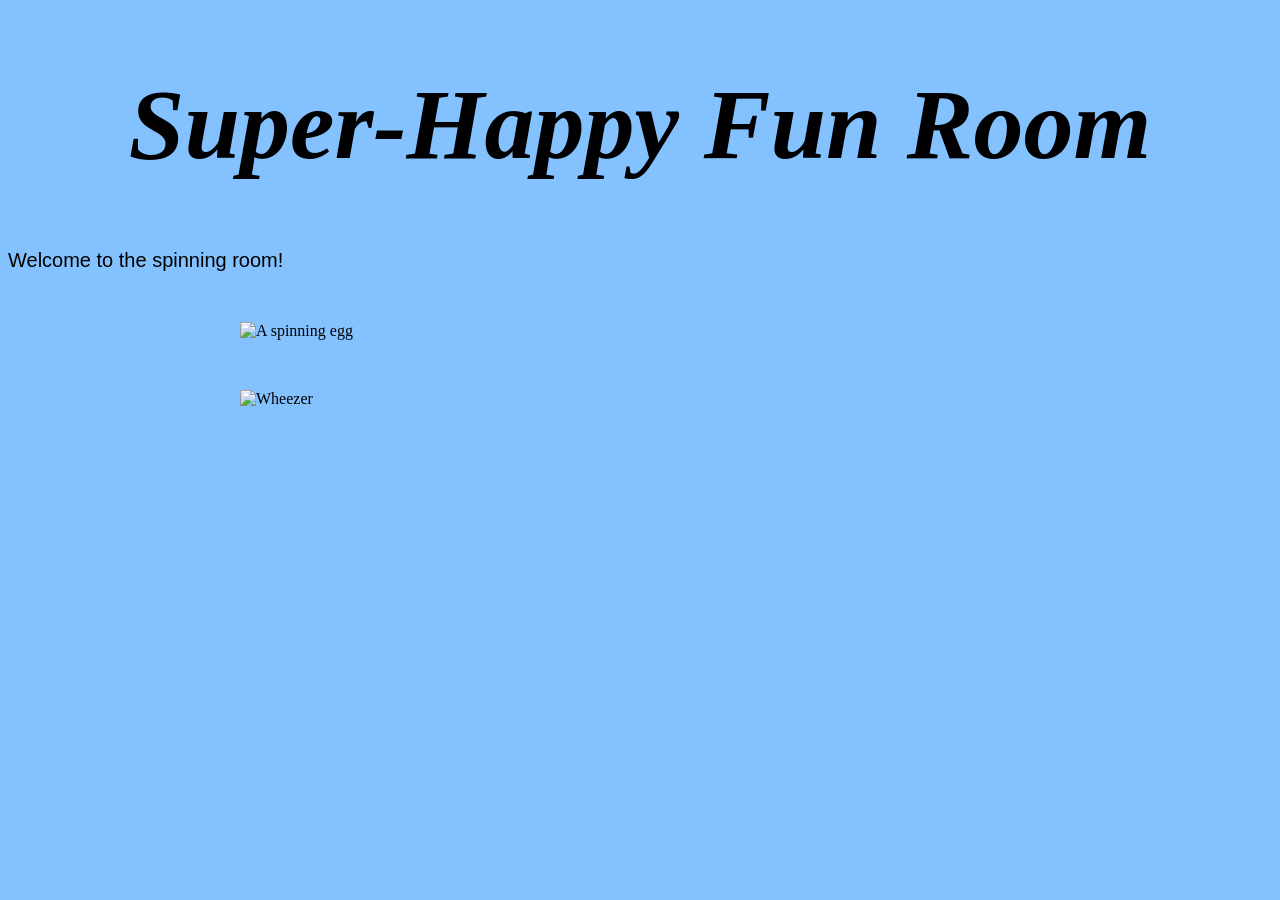
==== index.html @ 8225ba80 "Add files via upload" ====
<!DOCTYPE html>
<html lang="en">

<head>
    <meta charset="UTF-8">
    <meta name="viewport" content="width=device-width, initial-scale=1.0">
    <title>Spinning Room</title> <!-- Connects this page to the CSS stylesheet -->
    <link rel="stylesheet" href="jordan.css">
</head>

<body> <!-- Main page heading -->
    <header>
        <h1>Super-Happy Fun Room</h1>
        <p>Welcome to the spinning room!</p>
    </header> <!-- Main content -->
    <main> <!-- Spinning egg --> <img src="images/Spinegg.jpg" alt="A spinning egg" class="spinning-egg">
        <!-- Wheezer --> <img src="images/Wheezer.jpg" alt="Wheezer" class="wheezer"> </main>
</body>

</html>
---- jordan.css ----
/* ========================================= MAIN HEADING ========================================= */
/* Styles the main heading */
h1 {
  /* Makes the heading black */
  color: rgb(0, 0, 0);
  /* Centers the heading */
  text-align: center;
  /* Makes the heading very large */
  font-size: 100px;
  /* Makes the heading italic */
  font-style: italic;
  /* Makes the heading bold */
  font-weight: bold;
}

/* ========================================= PAGE STYLING ========================================= */
/* Selects the entire webpage body */
body {
  /* Sets a light blue fallback background color */
  background-color: rgb(131, 193, 255);
  /* Displays the background image */
  background-image: url("pan.jpg");
  /* Makes the background image smaller */
  background-size: 50%;
  /* Prevents the background image from repeating */
  background-repeat: no-repeat;
  /* Positions the background image */
  background-position: 50% 10%;
  /* Keeps the background fixed while scrolling */
  background-attachment: fixed;
}

/* ========================================= PARAGRAPHS ========================================= */
/* Styles paragraphs */
p {
  /* Sets the font */
  font-family: Verdana, sans-serif;
  /* Makes the text black */
  color: rgb(0, 0, 0);
  /* Sets the text size */
  font-size: 20px;
}

/* ========================================= SPINNING EGG ========================================= */
/* Styles the spinning egg image */
.spinning-egg {
  /* Makes the image a block element */
  display: block;
  /* Sets the image width */
  width: 800px;
  /* Centers the image */
  margin: 50px auto;
  /* Spins the egg continuously */
  animation: spin 0.0001s linear infinite;
}

/* ========================================= WHEEZER ========================================= */
/* Styles the Wheezer image */
.wheezer {
  /* Makes the image a block element */
  display: block;
  /* Sets the image width */
  width: 800px;
  /* Centers the image */
  margin: 50px auto;
  /* Spins Wheezer continuously */
  animation: spin 2s linear infinite;
}

/* ========================================= SPIN ANIMATION ========================================= */
/* Creates the spinning animation */
@keyframes spin {

  /* Starting position */
  from {
    transform: rotate(0deg);
  }

  /* Ending position */
  to {
    transform: rotate(360deg);
  }
}

/* ========================================= MOVING IMAGE CONTAINER ========================================= */
/* Container for moving images */
.container {
  /* Allows images inside to be positioned */
  position: relative;
  /* Makes the container the full screen width */
  width: 100vw;
  /* Makes the container the full screen height */
  height: 100vh;
  /* Hides anything outside the container */
  overflow: hidden;
}

/* ========================================= MOVING IMAGE ========================================= */
/* Styles the moving image */
#moving-image {
  /* Positions the image relative to its container */
  position: absolute;
  /* Sets the image size */
  width: 100px;
  height: 100px;
  /* Starts the image in the top-left corner */
  top: 0;
  left: 0;
  /* Smoothly animates movement */
  transition: top 1s ease-in-out, left 1s ease-in-out;
}
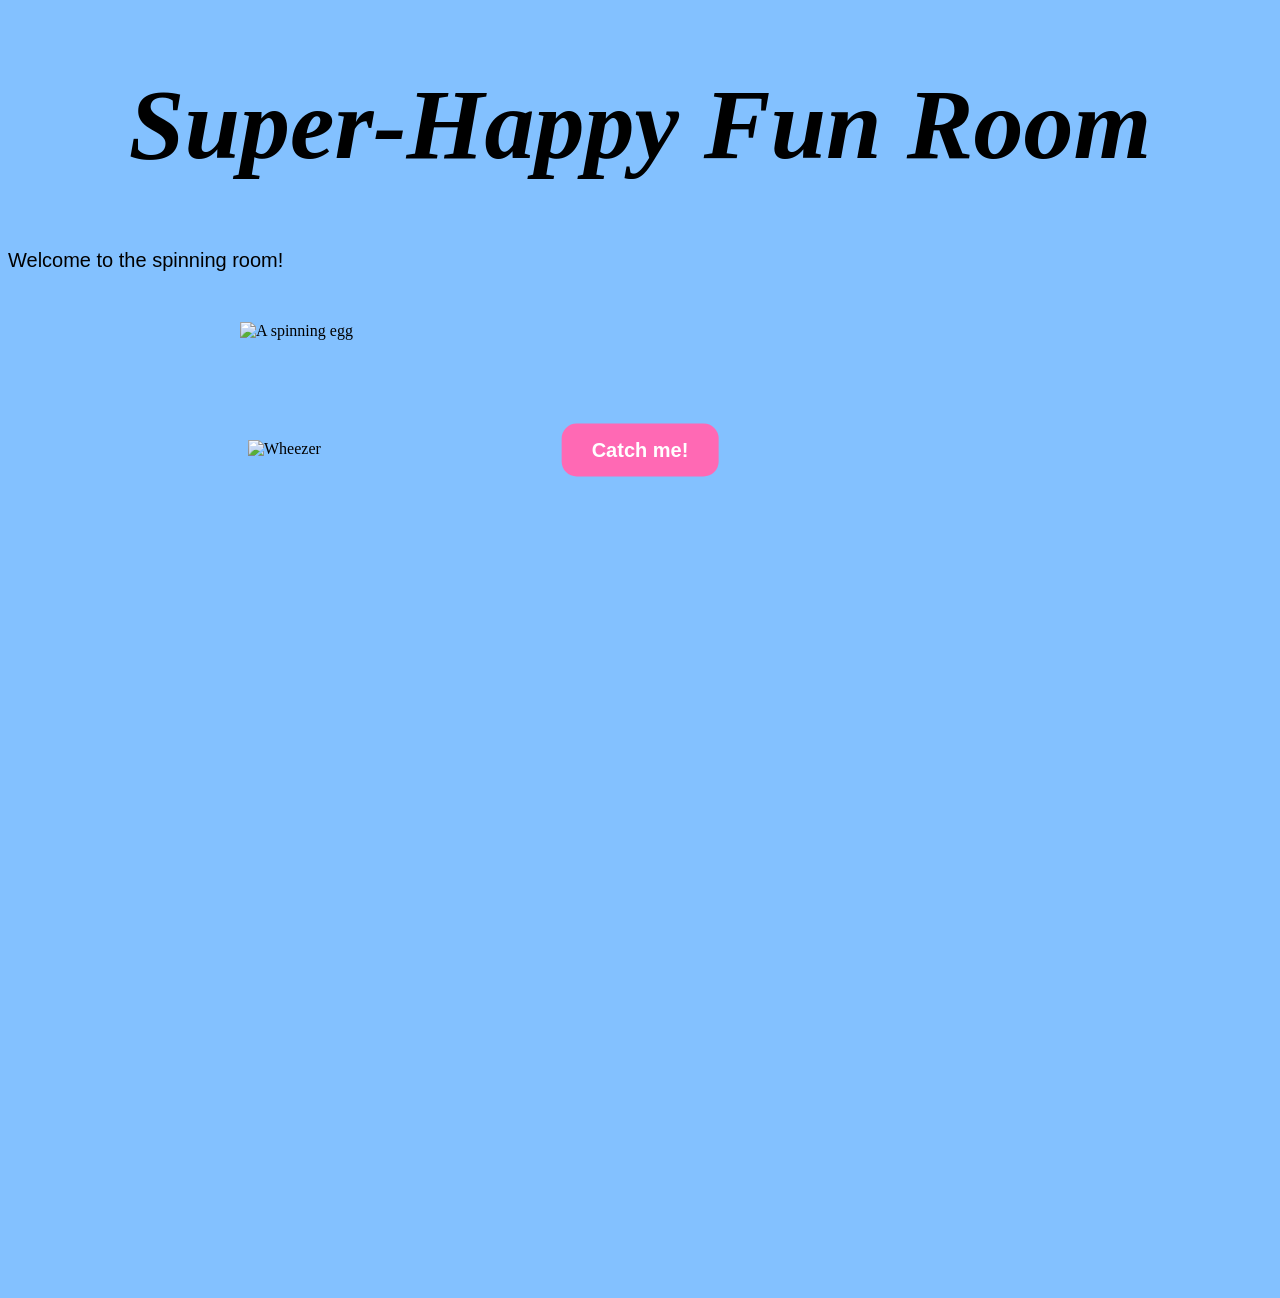
==== commit 784aa6c3: "Add files via upload Updated and added code to page1.html, index.html jordan.js and jordan.css." ====
--- a/index.html
+++ b/index.html
@@ -2,19 +2,255 @@
 <html lang="en">
 
 <head>
+    <!-- Sets the character encoding so the page can display text correctly -->
     <meta charset="UTF-8">
+
+    <!-- Makes the website scale properly on phones, tablets, and computers -->
     <meta name="viewport" content="width=device-width, initial-scale=1.0">
-    <title>Spinning Room</title> <!-- Connects this page to the CSS stylesheet -->
+
+    <!-- The title that appears in the browser tab -->
+    <title>Spinning Room</title>
+
+    <!-- Connects this HTML file to the external CSS stylesheet -->
     <link rel="stylesheet" href="jordan.css">
 </head>
 
-<body> <!-- Main page heading -->
+<body>
+
+    <!-- ==============================
+         PAGE HEADER
+         ============================== -->
+
     <header>
+
+        <!-- Main heading of the webpage -->
         <h1>Super-Happy Fun Room</h1>
+
+        <!-- Short introduction underneath the heading -->
         <p>Welcome to the spinning room!</p>
-    </header> <!-- Main content -->
-    <main> <!-- Spinning egg --> <img src="images/Spinegg.jpg" alt="A spinning egg" class="spinning-egg">
-        <!-- Wheezer --> <img src="images/Wheezer.jpg" alt="Wheezer" class="wheezer"> </main>
+
+    </header>
+
+
+    <main>
+
+        <!-- ==============================
+             SPINNING EGG
+             ============================== -->
+
+        <!--
+            Displays the spinning egg image.
+            The "spinning-egg" class is used by CSS
+            to make the image spin.
+        -->
+        <img 
+            src="images/Spinegg.jpg" 
+            alt="A spinning egg" 
+            class="spinning-egg"
+        >
+
+
+        <!-- ==============================
+             WHEEZER CONTAINER
+             ============================== -->
+
+        <!--
+            Container that holds the Wheezer image.
+            JavaScript uses this container to work out
+            where the image can safely move.
+        -->
+        <div class="container">
+
+            <!--
+                Displays the Wheezer image.
+                The "wheezer" class is used by CSS and
+                JavaScript to control its appearance
+                and movement.
+            -->
+            <img 
+                src="images/Wheezer.jpg" 
+                alt="Wheezer" 
+                class="wheezer"
+            >
+
+        </div>
+
+
+        <!-- ==============================
+             RUNAWAY BUTTON
+             ============================== -->
+
+        <!--
+            Button that moves away from the mouse.
+            JavaScript finds this button using its ID.
+        -->
+        <button id="runawayButton">Catch me!</button>
+
+    </main>
+
+
+    <script>
+
+        /* =========================================
+           RUNAWAY BUTTON
+           ========================================= */
+
+
+        // Find the button using its ID and store it in a variable.
+        const button = document.getElementById("runawayButton");
+
+
+        // Listen for the mouse moving anywhere on the webpage.
+        document.addEventListener("mousemove", (event) => {
+
+            // Get the button's position and size on the screen.
+            const rect = button.getBoundingClientRect();
+
+            // Calculate the horizontal centre of the button.
+            const buttonX = rect.left + rect.width / 2;
+
+            // Calculate the vertical centre of the button.
+            const buttonY = rect.top + rect.height / 2;
+
+
+            // Calculate the distance between the mouse
+            // and the centre of the button.
+            const distance = Math.sqrt(
+                Math.pow(event.clientX - buttonX, 2) +
+                Math.pow(event.clientY - buttonY, 2)
+            );
+
+
+            // If the mouse gets within 50 pixels of the button,
+            // make the button run away.
+            if (distance < 50) {
+
+                // Calculate the furthest position the button
+                // can move horizontally without leaving the screen.
+                const maxX = window.innerWidth - button.offsetWidth;
+
+                // Calculate the furthest position the button
+                // can move vertically without leaving the screen.
+                const maxY = window.innerHeight - button.offsetHeight;
+
+
+                // Generate a random horizontal position.
+                const randomX = Math.random() * maxX;
+
+                // Generate a random vertical position.
+                const randomY = Math.random() * maxY;
+
+
+                // Move the button to the random horizontal position.
+                button.style.left = randomX + "px";
+
+                // Move the button to the random vertical position.
+                button.style.top = randomY + "px";
+            }
+        });
+
+
+        // Listen for the user clicking the button.
+        button.addEventListener("click", () => {
+
+            // Send the user to page1.html when the button is clicked.
+            window.location.href = "page1.html";
+
+        });
+
+
+        /* =========================================
+           RANDOM WHEEZER MOVEMENT
+           ========================================= */
+
+
+        // Find the Wheezer image using its CSS class.
+        const image = document.querySelector(".wheezer");
+
+        // Find the container that holds the Wheezer image.
+        const container = document.querySelector(".container");
+
+
+        // =========================================
+        // FUNCTION TO MOVE WHEEZER
+        // =========================================
+
+        // This function moves Wheezer to a random position
+        // inside the container.
+        function moveToRandomPlace() {
+
+            // Get the width of the container.
+            const containerWidth = container.clientWidth;
+
+            // Get the height of the container.
+            const containerHeight = container.clientHeight;
+
+
+            // Get the width of the Wheezer image.
+            const imageWidth = image.clientWidth;
+
+            // Get the height of the Wheezer image.
+            const imageHeight = image.clientHeight;
+
+
+            // Work out the maximum horizontal position
+            // where the image can fit inside the container.
+            //
+            // Math.max(0, ...) prevents the value from
+            // becoming negative if the image is too large.
+            const maxLeft = Math.max(0, containerWidth - imageWidth);
+
+            // Work out the maximum vertical position
+            // where the image can fit inside the container.
+            const maxTop = Math.max(0, containerHeight - imageHeight);
+
+
+            // Generate a random horizontal position.
+            // Math.floor() rounds the number down to a whole pixel.
+            const randomLeft = Math.floor(Math.random() * (maxLeft + 1));
+
+            // Generate a random vertical position.
+            const randomTop = Math.floor(Math.random() * (maxTop + 1));
+
+
+            // Move the Wheezer image horizontally.
+            image.style.left = randomLeft + "px";
+
+            // Move the Wheezer image vertically.
+            image.style.top = randomTop + "px";
+        }
+
+
+        // =========================================
+        // START WHEEZER MOVEMENT
+        // =========================================
+
+        // Wait until the Wheezer image has completely loaded.
+        image.addEventListener("load", () => {
+
+            // Move Wheezer to a random position immediately.
+            moveToRandomPlace();
+
+            // Move Wheezer to another random position every 2 seconds.
+            setInterval(moveToRandomPlace, 2000);
+
+        });
+
+
+        // =========================================
+        // WHEEZER ESCAPES FROM MOUSE
+        // =========================================
+
+        // Detect when the mouse pointer enters the Wheezer image.
+        image.addEventListener("mouseenter", () => {
+
+            // Immediately move Wheezer to another random position.
+            moveToRandomPlace();
+
+        });
+
+    </script>
+
 </body>
 
 </html>
--- a/jordan.css
+++ b/jordan.css
@@ -1,111 +1,280 @@
-/* ========================================= MAIN HEADING ========================================= */
+/* =========================================
+   MAIN HEADING
+   ========================================= */
+
 /* Styles the main heading */
 h1 {
   /* Makes the heading black */
   color: rgb(0, 0, 0);
+
   /* Centers the heading */
   text-align: center;
+
   /* Makes the heading very large */
   font-size: 100px;
+
   /* Makes the heading italic */
   font-style: italic;
+
   /* Makes the heading bold */
   font-weight: bold;
 }
 
-/* ========================================= PAGE STYLING ========================================= */
+
+/* =========================================
+   PAGE STYLING
+   ========================================= */
+
 /* Selects the entire webpage body */
 body {
-  /* Sets a light blue fallback background color */
+  /* Sets a light blue fallback background colour */
   background-color: rgb(131, 193, 255);
+
   /* Displays the background image */
   background-image: url("pan.jpg");
+
   /* Makes the background image smaller */
   background-size: 50%;
+
   /* Prevents the background image from repeating */
   background-repeat: no-repeat;
+
   /* Positions the background image */
   background-position: 50% 10%;
+
   /* Keeps the background fixed while scrolling */
   background-attachment: fixed;
 }
 
-/* ========================================= PARAGRAPHS ========================================= */
-/* Styles paragraphs */
+
+/* =========================================
+   PARAGRAPHS
+   ========================================= */
+
+/* Styles all paragraph elements */
 p {
-  /* Sets the font */
+  /* Sets the font to Verdana */
   font-family: Verdana, sans-serif;
-  /* Makes the text black */
+
+  /* Makes the paragraph text black */
   color: rgb(0, 0, 0);
+
   /* Sets the text size */
   font-size: 20px;
 }
 
-/* ========================================= SPINNING EGG ========================================= */
+
+/* =========================================
+   SPINNING EGG
+   ========================================= */
+
 /* Styles the spinning egg image */
 .spinning-egg {
   /* Makes the image a block element */
   display: block;
+
   /* Sets the image width */
   width: 800px;
-  /* Centers the image */
+
+  /* Adds space around the image and centers it */
   margin: 50px auto;
-  /* Spins the egg continuously */
+
+  /* Makes the egg spin continuously */
   animation: spin 0.0001s linear infinite;
 }
 
-/* ========================================= WHEEZER ========================================= */
+
+/* =========================================
+   LAMBORGHINIE
+   ========================================= */
+
+/* Styles the LamborghiniE image */
+.lamborghiniE {
+  /* Positions the image relative to its container */
+  position: absolute;
+
+  /* Sets the image width */
+  width: 400px;
+
+  /* Sets the image height */
+  height: 250px;
+
+  /* Starts the image in the top-left corner */
+  top: 0;
+  left: 0;
+
+  /* Makes the background transparent */
+  background-color: transparent;
+
+  /* Makes LamborghiniE spin continuously */
+  animation: spin 2s linear infinite;
+}
+
+
+/* =========================================
+   WHEEZER
+   ========================================= */
+
 /* Styles the Wheezer image */
 .wheezer {
   /* Makes the image a block element */
   display: block;
+
   /* Sets the image width */
   width: 800px;
-  /* Centers the image */
+
+  /* Adds space around the image and centers it */
   margin: 50px auto;
-  /* Spins Wheezer continuously */
+
+  /* Makes Wheezer spin continuously */
   animation: spin 2s linear infinite;
 }
 
-/* ========================================= SPIN ANIMATION ========================================= */
-/* Creates the spinning animation */
+
+/* =========================================
+   SPIN ANIMATION
+   ========================================= */
+
+/* Creates the animation used to spin the images */
 @keyframes spin {
 
-  /* Starting position */
+  /* The starting position of the animation */
   from {
     transform: rotate(0deg);
   }
 
-  /* Ending position */
+  /* The ending position of the animation */
   to {
     transform: rotate(360deg);
   }
 }
 
-/* ========================================= MOVING IMAGE CONTAINER ========================================= */
-/* Container for moving images */
+
+/* =========================================
+   MOVING IMAGE CONTAINER
+   ========================================= */
+
+/* Styles the container that holds the moving image */
 .container {
-  /* Allows images inside to be positioned */
+  /* Allows elements inside to be positioned relative to the container */
   position: relative;
-  /* Makes the container the full screen width */
+
+  /* Makes the container the full width of the screen */
   width: 100vw;
-  /* Makes the container the full screen height */
+
+  /* Makes the container the full height of the screen */
   height: 100vh;
-  /* Hides anything outside the container */
+
+  /* Hides anything that moves outside the container */
   overflow: hidden;
 }
 
-/* ========================================= MOVING IMAGE ========================================= */
+
+/* =========================================
+   MOVING IMAGE
+   ========================================= */
+
 /* Styles the moving image */
 #moving-image {
   /* Positions the image relative to its container */
   position: absolute;
-  /* Sets the image size */
+
+  /* Sets the width of the image */
   width: 100px;
+
+  /* Sets the height of the image */
   height: 100px;
+
   /* Starts the image in the top-left corner */
   top: 0;
   left: 0;
-  /* Smoothly animates movement */
+
+  /* Makes the image movement smooth */
   transition: top 1s ease-in-out, left 1s ease-in-out;
+}
+
+
+/* =========================================
+   RUNAWAY BUTTON
+   ========================================= */
+
+/* Styles the button that moves away from the mouse */
+#runawayButton {
+  /* Keeps the button fixed in the same position relative to the screen */
+  position: fixed;
+
+  /* Sets the starting horizontal position */
+  left: 50%;
+
+  /* Sets the starting vertical position */
+  top: 50%;
+
+  /* Moves the button back by half of its own width and height
+     so it is centred correctly */
+  transform: translate(-50%, -50%);
+
+  /* Adds space inside the button */
+  padding: 15px 30px;
+
+  /* Sets the size of the button text */
+  font-size: 20px;
+
+  /* Makes the button text bold */
+  font-weight: bold;
+
+  /* Makes the button background pink */
+  background-color: hotpink;
+
+  /* Makes the button text white */
+  color: white;
+
+  /* Removes the browser's default button border */
+  border: none;
+
+  /* Rounds the corners of the button */
+  border-radius: 15px;
+
+  /* Changes the mouse pointer to a hand */
+  cursor: pointer;
+
+  /* Makes sure the button appears above other elements */
+  z-index: 9999;
+
+  /* Makes the button's movement smooth */
+  transition: left 0.2s ease, top 0.2s ease;
+}
+
+
+/* Changes the button's appearance when the mouse is over it */
+#runawayButton:hover {
+  /* Makes the button slightly larger */
+  transform: translate(-50%, -50%) scale(1.1);
+
+  /* Changes the background colour to red */
+  background-color: red;
+}
+
+/* =========================================
+   LamborghiniE
+   ========================================= */
+
+
+
+
+/* =========================================
+   SPIN ANIMATION
+   ========================================= */
+
+/* Creates the animation used to spin the images */
+@keyframes spin {
+
+  /* The starting position of the animation */
+  from {
+    transform: rotate(0deg);
+  }
+
+  /* The ending position of the animation */
+  to {
+    transform: rotate(360deg);
+  }
 }
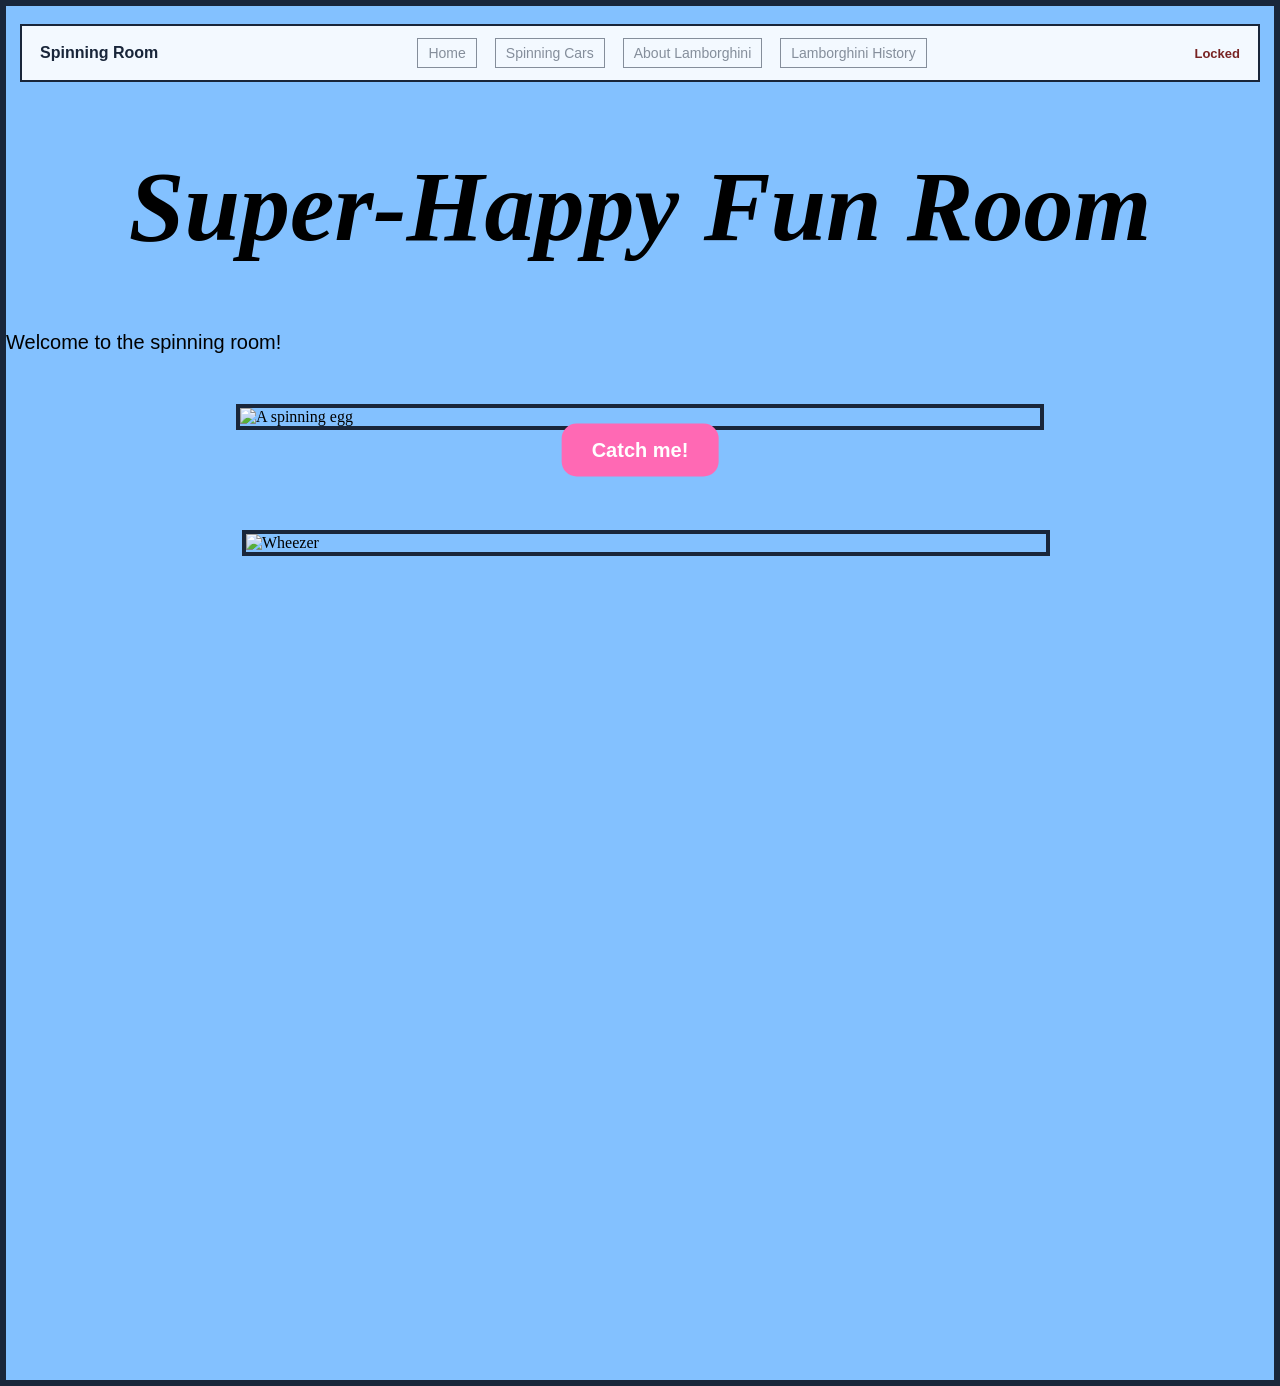
==== commit f08158c1: "Added some qol changes to the website, this includes a functioning navbar and some style." ====
--- a/index.html
+++ b/index.html
@@ -16,6 +16,17 @@
 </head>
 
 <body>
+
+    <nav class="site-nav" aria-label="Main navigation">
+        <span class="nav-title">Spinning Room</span>
+        <div class="nav-links">
+            <a href="index.html">Home</a>
+            <a href="page1.html">Spinning Cars</a>
+            <a href="page2.html">About Lamborghini</a>
+            <a href="page3.html">Lamborghini History</a>
+        </div>
+        <span class="nav-status" aria-live="polite">Locked</span>
+    </nav>
 
     <!-- ==============================
          PAGE HEADER
@@ -88,6 +99,24 @@
 
     </main>
 
+    <script>
+        const navigation = document.querySelector(".site-nav");
+        const navigationLinks = navigation.querySelectorAll("a");
+        const isUnlocked = sessionStorage.getItem("navUnlocked") === "true";
+        const status = navigation.querySelector(".nav-status");
+
+        navigation.classList.toggle("is-locked", !isUnlocked);
+        navigation.classList.toggle("is-unlocked", isUnlocked);
+        status.textContent = isUnlocked ? "Unlocked" : "Locked";
+        navigationLinks.forEach((link) => {
+            link.setAttribute("aria-disabled", String(!isUnlocked));
+
+            if (!isUnlocked) {
+                link.addEventListener("click", (event) => event.preventDefault());
+            }
+        });
+    </script>
+
 
     <script>
 
@@ -153,6 +182,9 @@
         // Listen for the user clicking the button.
         button.addEventListener("click", () => {
 
+            // Unlock the navigation for this browser session.
+            sessionStorage.setItem("navUnlocked", "true");
+
             // Send the user to page1.html when the button is clicked.
             window.location.href = "page1.html";
 
--- a/jordan.css
+++ b/jordan.css
@@ -27,6 +27,12 @@
 
 /* Selects the entire webpage body */
 body {
+  /* Keeps the site content inside a clean outer frame */
+  box-sizing: border-box;
+  min-height: 100vh;
+  margin: 0;
+  border: 6px solid rgb(25, 38, 58);
+
   /* Sets a light blue fallback background colour */
   background-color: rgb(131, 193, 255);
 
@@ -44,6 +50,83 @@
 
   /* Keeps the background fixed while scrolling */
   background-attachment: fixed;
+}
+
+
+/* =========================================
+   SITE NAVIGATION
+   ========================================= */
+
+.site-nav {
+  display: flex;
+  align-items: center;
+  gap: 24px;
+  max-width: 1200px;
+  margin: 18px auto 0;
+  padding: 12px 18px;
+  border: 2px solid rgb(25, 38, 58);
+  background-color: rgba(255, 255, 255, 0.9);
+  font-family: Verdana, sans-serif;
+}
+
+.nav-title {
+  color: rgb(25, 38, 58);
+  font-weight: bold;
+  white-space: nowrap;
+}
+
+.nav-links {
+  display: flex;
+  flex: 1;
+  justify-content: center;
+  gap: 18px;
+  flex-wrap: wrap;
+}
+
+.nav-links a {
+  padding: 6px 10px;
+  border: 1px solid rgb(25, 38, 58);
+  color: rgb(25, 38, 58);
+  text-decoration: none;
+  font-size: 14px;
+}
+
+.nav-links a:hover,
+.nav-links a:focus-visible {
+  background-color: rgb(255, 105, 180);
+  color: white;
+}
+
+.site-nav.is-locked .nav-links a {
+  opacity: 0.5;
+  cursor: not-allowed;
+}
+
+.nav-status {
+  min-width: 54px;
+  color: rgb(120, 35, 35);
+  font-size: 13px;
+  font-weight: bold;
+  text-align: right;
+}
+
+.site-nav.is-unlocked .nav-status {
+  color: rgb(25, 100, 45);
+}
+
+.content-frame {
+  max-width: 1100px;
+  margin: 30px auto;
+  padding: 24px;
+  border: 3px solid rgb(25, 38, 58);
+  background-color: rgba(255, 255, 255, 0.7);
+}
+
+section {
+  margin: 18px 0;
+  padding: 18px;
+  border: 2px solid rgba(25, 38, 58, 0.55);
+  background-color: rgba(255, 255, 255, 0.55);
 }
 
 
@@ -79,6 +162,9 @@
   /* Adds space around the image and centers it */
   margin: 50px auto;
 
+  /* Gives the image a consistent frame even when its asset is unavailable */
+  border: 4px solid rgb(25, 38, 58);
+
   /* Makes the egg spin continuously */
   animation: spin 0.0001s linear infinite;
 }
@@ -105,6 +191,7 @@
 
   /* Makes the background transparent */
   background-color: transparent;
+  border: 4px solid rgb(25, 38, 58);
 
   /* Makes LamborghiniE spin continuously */
   animation: spin 2s linear infinite;
@@ -125,6 +212,7 @@
 
   /* Adds space around the image and centers it */
   margin: 50px auto;
+  border: 4px solid rgb(25, 38, 58);
 
   /* Makes Wheezer spin continuously */
   animation: spin 2s linear infinite;
@@ -243,7 +331,7 @@
   /* Makes the button's movement smooth */
   transition: left 0.2s ease, top 0.2s ease;
 }
-
+/* awdndh */
 
 /* Changes the button's appearance when the mouse is over it */
 #runawayButton:hover {
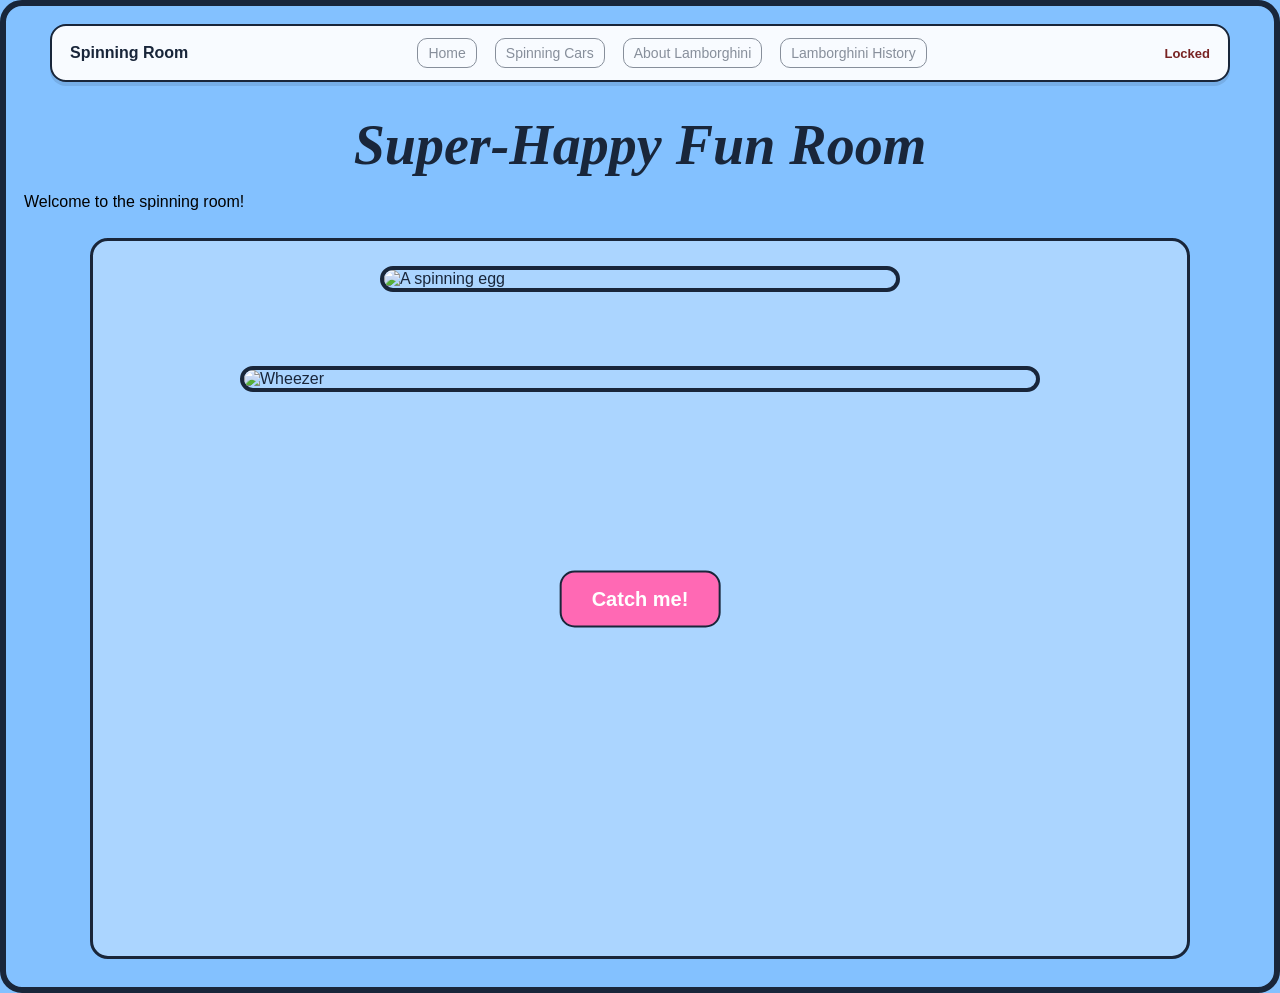
==== commit 7efe7a1d: "Fixed a issue with button and images overlapping with the navbar on index.html." ====
--- a/index.html
+++ b/index.html
@@ -1,288 +1,292 @@
-<!DOCTYPE html>
-<html lang="en">
-
-<head>
-    <!-- Sets the character encoding so the page can display text correctly -->
-    <meta charset="UTF-8">
-
-    <!-- Makes the website scale properly on phones, tablets, and computers -->
-    <meta name="viewport" content="width=device-width, initial-scale=1.0">
-
-    <!-- The title that appears in the browser tab -->
-    <title>Spinning Room</title>
-
-    <!-- Connects this HTML file to the external CSS stylesheet -->
-    <link rel="stylesheet" href="jordan.css">
-</head>
-
-<body>
-
-    <nav class="site-nav" aria-label="Main navigation">
-        <span class="nav-title">Spinning Room</span>
-        <div class="nav-links">
-            <a href="index.html">Home</a>
-            <a href="page1.html">Spinning Cars</a>
-            <a href="page2.html">About Lamborghini</a>
-            <a href="page3.html">Lamborghini History</a>
-        </div>
-        <span class="nav-status" aria-live="polite">Locked</span>
-    </nav>
-
-    <!-- ==============================
-         PAGE HEADER
-         ============================== -->
-
-    <header>
-
-        <!-- Main heading of the webpage -->
-        <h1>Super-Happy Fun Room</h1>
-
-        <!-- Short introduction underneath the heading -->
-        <p>Welcome to the spinning room!</p>
-
-    </header>
-
-
-    <main>
-
-        <!-- ==============================
-             SPINNING EGG
-             ============================== -->
-
-        <!--
-            Displays the spinning egg image.
-            The "spinning-egg" class is used by CSS
-            to make the image spin.
-        -->
-        <img 
-            src="images/Spinegg.jpg" 
-            alt="A spinning egg" 
-            class="spinning-egg"
-        >
-
-
-        <!-- ==============================
-             WHEEZER CONTAINER
-             ============================== -->
-
-        <!--
-            Container that holds the Wheezer image.
-            JavaScript uses this container to work out
-            where the image can safely move.
-        -->
-        <div class="container">
-
-            <!--
-                Displays the Wheezer image.
-                The "wheezer" class is used by CSS and
-                JavaScript to control its appearance
-                and movement.
-            -->
-            <img 
-                src="images/Wheezer.jpg" 
-                alt="Wheezer" 
-                class="wheezer"
-            >
-
-        </div>
-
-
-        <!-- ==============================
-             RUNAWAY BUTTON
-             ============================== -->
-
-        <!--
-            Button that moves away from the mouse.
-            JavaScript finds this button using its ID.
-        -->
-        <button id="runawayButton">Catch me!</button>
-
-    </main>
-
-    <script>
-        const navigation = document.querySelector(".site-nav");
-        const navigationLinks = navigation.querySelectorAll("a");
-        const isUnlocked = sessionStorage.getItem("navUnlocked") === "true";
-        const status = navigation.querySelector(".nav-status");
-
-        navigation.classList.toggle("is-locked", !isUnlocked);
-        navigation.classList.toggle("is-unlocked", isUnlocked);
-        status.textContent = isUnlocked ? "Unlocked" : "Locked";
-        navigationLinks.forEach((link) => {
-            link.setAttribute("aria-disabled", String(!isUnlocked));
-
-            if (!isUnlocked) {
-                link.addEventListener("click", (event) => event.preventDefault());
-            }
-        });
-    </script>
-
-
-    <script>
-
-        /* =========================================
-           RUNAWAY BUTTON
-           ========================================= */
-
-
-        // Find the button using its ID and store it in a variable.
-        const button = document.getElementById("runawayButton");
-
-
-        // Listen for the mouse moving anywhere on the webpage.
-        document.addEventListener("mousemove", (event) => {
-
-            // Get the button's position and size on the screen.
-            const rect = button.getBoundingClientRect();
-
-            // Calculate the horizontal centre of the button.
-            const buttonX = rect.left + rect.width / 2;
-
-            // Calculate the vertical centre of the button.
-            const buttonY = rect.top + rect.height / 2;
-
-
-            // Calculate the distance between the mouse
-            // and the centre of the button.
-            const distance = Math.sqrt(
-                Math.pow(event.clientX - buttonX, 2) +
-                Math.pow(event.clientY - buttonY, 2)
-            );
-
-
-            // If the mouse gets within 50 pixels of the button,
-            // make the button run away.
-            if (distance < 50) {
-
-                // Calculate the furthest position the button
-                // can move horizontally without leaving the screen.
-                const maxX = window.innerWidth - button.offsetWidth;
-
-                // Calculate the furthest position the button
-                // can move vertically without leaving the screen.
-                const maxY = window.innerHeight - button.offsetHeight;
-
-
-                // Generate a random horizontal position.
-                const randomX = Math.random() * maxX;
-
-                // Generate a random vertical position.
-                const randomY = Math.random() * maxY;
-
-
-                // Move the button to the random horizontal position.
-                button.style.left = randomX + "px";
-
-                // Move the button to the random vertical position.
-                button.style.top = randomY + "px";
-            }
-        });
-
-
-        // Listen for the user clicking the button.
-        button.addEventListener("click", () => {
-
-            // Unlock the navigation for this browser session.
-            sessionStorage.setItem("navUnlocked", "true");
-
-            // Send the user to page1.html when the button is clicked.
-            window.location.href = "page1.html";
-
-        });
-
-
-        /* =========================================
-           RANDOM WHEEZER MOVEMENT
-           ========================================= */
-
-
-        // Find the Wheezer image using its CSS class.
-        const image = document.querySelector(".wheezer");
-
-        // Find the container that holds the Wheezer image.
-        const container = document.querySelector(".container");
-
-
-        // =========================================
-        // FUNCTION TO MOVE WHEEZER
-        // =========================================
-
-        // This function moves Wheezer to a random position
-        // inside the container.
-        function moveToRandomPlace() {
-
-            // Get the width of the container.
-            const containerWidth = container.clientWidth;
-
-            // Get the height of the container.
-            const containerHeight = container.clientHeight;
-
-
-            // Get the width of the Wheezer image.
-            const imageWidth = image.clientWidth;
-
-            // Get the height of the Wheezer image.
-            const imageHeight = image.clientHeight;
-
-
-            // Work out the maximum horizontal position
-            // where the image can fit inside the container.
-            //
-            // Math.max(0, ...) prevents the value from
-            // becoming negative if the image is too large.
-            const maxLeft = Math.max(0, containerWidth - imageWidth);
-
-            // Work out the maximum vertical position
-            // where the image can fit inside the container.
-            const maxTop = Math.max(0, containerHeight - imageHeight);
-
-
-            // Generate a random horizontal position.
-            // Math.floor() rounds the number down to a whole pixel.
-            const randomLeft = Math.floor(Math.random() * (maxLeft + 1));
-
-            // Generate a random vertical position.
-            const randomTop = Math.floor(Math.random() * (maxTop + 1));
-
-
-            // Move the Wheezer image horizontally.
-            image.style.left = randomLeft + "px";
-
-            // Move the Wheezer image vertically.
-            image.style.top = randomTop + "px";
-        }
-
-
-        // =========================================
-        // START WHEEZER MOVEMENT
-        // =========================================
-
-        // Wait until the Wheezer image has completely loaded.
-        image.addEventListener("load", () => {
-
-            // Move Wheezer to a random position immediately.
-            moveToRandomPlace();
-
-            // Move Wheezer to another random position every 2 seconds.
-            setInterval(moveToRandomPlace, 2000);
-
-        });
-
-
-        // =========================================
-        // WHEEZER ESCAPES FROM MOUSE
-        // =========================================
-
-        // Detect when the mouse pointer enters the Wheezer image.
-        image.addEventListener("mouseenter", () => {
-
-            // Immediately move Wheezer to another random position.
-            moveToRandomPlace();
-
-        });
-
-    </script>
-
-</body>
-
+<!DOCTYPE html>
+<html lang="en">
+
+<head>
+    <!-- Sets the character encoding so the page can display text correctly -->
+    <meta charset="UTF-8">
+
+    <!-- Makes the website scale properly on phones, tablets, and computers -->
+    <meta name="viewport" content="width=device-width, initial-scale=1.0">
+
+    <!-- The title that appears in the browser tab -->
+    <title>Spinning Room</title>
+
+    <!-- Connects this HTML file to the external CSS stylesheet -->
+    <link rel="stylesheet" href="jordan.css">
+</head>
+
+<body>
+
+    <nav class="site-nav" aria-label="Main navigation">
+        <span class="nav-title">Spinning Room</span>
+        <div class="nav-links">
+            <a href="index.html">Home</a>
+            <a href="page1.html">Spinning Cars</a>
+            <a href="page2.html">About Lamborghini</a>
+            <a href="page3.html">Lamborghini History</a>
+        </div>
+        <span class="nav-status" aria-live="polite">Locked</span>
+    </nav>
+
+    <!-- ==============================
+         PAGE HEADER
+         ============================== -->
+
+    <header>
+
+        <!-- Main heading of the webpage -->
+        <h1>Super-Happy Fun Room</h1>
+
+        <!-- Short introduction underneath the heading -->
+        <p>Welcome to the spinning room!</p>
+
+    </header>
+
+
+    <main>
+        <!-- Keeps the moving button and spinning images inside the visual area. -->
+        <div class="home-stage">
+
+        <!-- ==============================
+             SPINNING EGG
+             ============================== -->
+
+        <!--
+            Displays the spinning egg image.
+            The "spinning-egg" class is used by CSS
+            to make the image spin.
+        -->
+            <img
+                src="images/Spinegg.jpg"
+                alt="A spinning egg"
+                class="spinning-egg"
+            >
+
+
+        <!-- ==============================
+             WHEEZER CONTAINER
+             ============================== -->
+
+        <!--
+            Container that holds the Wheezer image.
+            JavaScript uses this container to work out
+            where the image can safely move.
+        -->
+            <div class="container">
+
+            <!--
+                Displays the Wheezer image.
+                The "wheezer" class is used by CSS and
+                JavaScript to control its appearance
+                and movement.
+            -->
+                <img
+                    src="images/Wheezer.jpg"
+                    alt="Wheezer"
+                    class="wheezer"
+                >
+
+            </div>
+
+
+        <!-- ==============================
+             RUNAWAY BUTTON
+             ============================== -->
+
+        <!--
+            Button that moves away from the mouse.
+            JavaScript finds this button using its ID.
+        -->
+            <button id="runawayButton">Catch me!</button>
+        </div>
+
+    </main>
+
+    <script>
+        const navigation = document.querySelector(".site-nav");
+        const navigationLinks = navigation.querySelectorAll("a");
+        const isUnlocked = sessionStorage.getItem("navUnlocked") === "true";
+        const status = navigation.querySelector(".nav-status");
+
+        navigation.classList.toggle("is-locked", !isUnlocked);
+        navigation.classList.toggle("is-unlocked", isUnlocked);
+        status.textContent = isUnlocked ? "Unlocked" : "Locked";
+        navigationLinks.forEach((link) => {
+            link.setAttribute("aria-disabled", String(!isUnlocked));
+
+            if (!isUnlocked) {
+                link.addEventListener("click", (event) => event.preventDefault());
+            }
+        });
+    </script>
+
+
+    <script>
+
+        /* =========================================
+           RUNAWAY BUTTON
+           ========================================= */
+
+
+        // Find the button using its ID and store it in a variable.
+        const button = document.getElementById("runawayButton");
+        const homeStage = document.querySelector(".home-stage");
+
+
+        // Listen for the mouse moving anywhere on the webpage.
+        document.addEventListener("mousemove", (event) => {
+
+            // Get the button's position and size on the screen.
+            const rect = button.getBoundingClientRect();
+
+            // Calculate the horizontal centre of the button.
+            const buttonX = rect.left + rect.width / 2;
+
+            // Calculate the vertical centre of the button.
+            const buttonY = rect.top + rect.height / 2;
+
+
+            // Calculate the distance between the mouse
+            // and the centre of the button.
+            const distance = Math.sqrt(
+                Math.pow(event.clientX - buttonX, 2) +
+                Math.pow(event.clientY - buttonY, 2)
+            );
+
+
+            // If the mouse gets within 50 pixels of the button,
+            // make the button run away.
+            if (distance < 50) {
+
+                // Calculate the furthest position inside the image stage.
+                const minX = button.offsetWidth / 2;
+                const maxX = homeStage.clientWidth - minX;
+
+                // Keep the button below the header and above the stage bottom.
+                const minY = button.offsetHeight / 2;
+                const maxY = homeStage.clientHeight - minY;
+
+
+                // Generate a random horizontal position.
+                const randomX = minX + Math.random() * (maxX - minX);
+
+                // Generate a random vertical position.
+                const randomY = minY + Math.random() * (maxY - minY);
+
+
+                // Move the button to the random horizontal position.
+                button.style.left = randomX + "px";
+
+                // Move the button to the random vertical position.
+                button.style.top = randomY + "px";
+            }
+        });
+
+
+        // Listen for the user clicking the button.
+        button.addEventListener("click", () => {
+
+            // Unlock the navigation for this browser session.
+            sessionStorage.setItem("navUnlocked", "true");
+
+            // Send the user to page1.html when the button is clicked.
+            window.location.href = "page1.html";
+
+        });
+
+
+        /* =========================================
+           RANDOM WHEEZER MOVEMENT
+           ========================================= */
+
+
+        // Find the Wheezer image using its CSS class.
+        const image = document.querySelector(".wheezer");
+
+        // Find the container that holds the Wheezer image.
+        const container = document.querySelector(".container");
+
+
+        // =========================================
+        // FUNCTION TO MOVE WHEEZER
+        // =========================================
+
+        // This function moves Wheezer to a random position
+        // inside the container.
+        function moveToRandomPlace() {
+
+            // Get the width of the container.
+            const containerWidth = container.clientWidth;
+
+            // Get the height of the container.
+            const containerHeight = container.clientHeight;
+
+
+            // Get the width of the Wheezer image.
+            const imageWidth = image.clientWidth;
+
+            // Get the height of the Wheezer image.
+            const imageHeight = image.clientHeight;
+
+
+            // Work out the maximum horizontal position
+            // where the image can fit inside the container.
+            //
+            // Math.max(0, ...) prevents the value from
+            // becoming negative if the image is too large.
+            const maxLeft = Math.max(0, containerWidth - imageWidth);
+
+            // Work out the maximum vertical position
+            // where the image can fit inside the container.
+            const maxTop = Math.max(0, containerHeight - imageHeight);
+
+
+            // Generate a random horizontal position.
+            // Math.floor() rounds the number down to a whole pixel.
+            const randomLeft = Math.floor(Math.random() * (maxLeft + 1));
+
+            // Generate a random vertical position.
+            const randomTop = Math.floor(Math.random() * (maxTop + 1));
+
+
+            // Move the Wheezer image horizontally.
+            image.style.left = randomLeft + "px";
+
+            // Move the Wheezer image vertically.
+            image.style.top = randomTop + "px";
+        }
+
+
+        // =========================================
+        // START WHEEZER MOVEMENT
+        // =========================================
+
+        // Wait until the Wheezer image has completely loaded.
+        image.addEventListener("load", () => {
+
+            // Move Wheezer to a random position immediately.
+            moveToRandomPlace();
+
+            // Move Wheezer to another random position every 2 seconds.
+            setInterval(moveToRandomPlace, 2000);
+
+        });
+
+
+        // =========================================
+        // WHEEZER ESCAPES FROM MOUSE
+        // =========================================
+
+        // Detect when the mouse pointer enters the Wheezer image.
+        image.addEventListener("mouseenter", () => {
+
+            // Immediately move Wheezer to another random position.
+            moveToRandomPlace();
+
+        });
+
+    </script>
+
+</body>
+
 </html>
--- a/jordan.css
+++ b/jordan.css
@@ -1,368 +1,476 @@
-/* =========================================
-   MAIN HEADING
-   ========================================= */
-
-/* Styles the main heading */
-h1 {
-  /* Makes the heading black */
-  color: rgb(0, 0, 0);
-
-  /* Centers the heading */
-  text-align: center;
-
-  /* Makes the heading very large */
-  font-size: 100px;
-
-  /* Makes the heading italic */
-  font-style: italic;
-
-  /* Makes the heading bold */
-  font-weight: bold;
-}
-
-
-/* =========================================
-   PAGE STYLING
-   ========================================= */
-
-/* Selects the entire webpage body */
-body {
-  /* Keeps the site content inside a clean outer frame */
-  box-sizing: border-box;
-  min-height: 100vh;
-  margin: 0;
-  border: 6px solid rgb(25, 38, 58);
-
-  /* Sets a light blue fallback background colour */
-  background-color: rgb(131, 193, 255);
-
-  /* Displays the background image */
-  background-image: url("pan.jpg");
-
-  /* Makes the background image smaller */
-  background-size: 50%;
-
-  /* Prevents the background image from repeating */
-  background-repeat: no-repeat;
-
-  /* Positions the background image */
-  background-position: 50% 10%;
-
-  /* Keeps the background fixed while scrolling */
-  background-attachment: fixed;
-}
-
-
-/* =========================================
-   SITE NAVIGATION
-   ========================================= */
-
-.site-nav {
-  display: flex;
-  align-items: center;
-  gap: 24px;
-  max-width: 1200px;
-  margin: 18px auto 0;
-  padding: 12px 18px;
-  border: 2px solid rgb(25, 38, 58);
-  background-color: rgba(255, 255, 255, 0.9);
-  font-family: Verdana, sans-serif;
-}
-
-.nav-title {
-  color: rgb(25, 38, 58);
-  font-weight: bold;
-  white-space: nowrap;
-}
-
-.nav-links {
-  display: flex;
-  flex: 1;
-  justify-content: center;
-  gap: 18px;
-  flex-wrap: wrap;
-}
-
-.nav-links a {
-  padding: 6px 10px;
-  border: 1px solid rgb(25, 38, 58);
-  color: rgb(25, 38, 58);
-  text-decoration: none;
-  font-size: 14px;
-}
-
-.nav-links a:hover,
-.nav-links a:focus-visible {
-  background-color: rgb(255, 105, 180);
-  color: white;
-}
-
-.site-nav.is-locked .nav-links a {
-  opacity: 0.5;
-  cursor: not-allowed;
-}
-
-.nav-status {
-  min-width: 54px;
-  color: rgb(120, 35, 35);
-  font-size: 13px;
-  font-weight: bold;
-  text-align: right;
-}
-
-.site-nav.is-unlocked .nav-status {
-  color: rgb(25, 100, 45);
-}
-
-.content-frame {
-  max-width: 1100px;
-  margin: 30px auto;
-  padding: 24px;
-  border: 3px solid rgb(25, 38, 58);
-  background-color: rgba(255, 255, 255, 0.7);
-}
-
-section {
-  margin: 18px 0;
-  padding: 18px;
-  border: 2px solid rgba(25, 38, 58, 0.55);
-  background-color: rgba(255, 255, 255, 0.55);
-}
-
-
-/* =========================================
-   PARAGRAPHS
-   ========================================= */
-
-/* Styles all paragraph elements */
-p {
-  /* Sets the font to Verdana */
-  font-family: Verdana, sans-serif;
-
-  /* Makes the paragraph text black */
-  color: rgb(0, 0, 0);
-
-  /* Sets the text size */
-  font-size: 20px;
-}
-
-
-/* =========================================
-   SPINNING EGG
-   ========================================= */
-
-/* Styles the spinning egg image */
-.spinning-egg {
-  /* Makes the image a block element */
-  display: block;
-
-  /* Sets the image width */
-  width: 800px;
-
-  /* Adds space around the image and centers it */
-  margin: 50px auto;
-
-  /* Gives the image a consistent frame even when its asset is unavailable */
-  border: 4px solid rgb(25, 38, 58);
-
-  /* Makes the egg spin continuously */
-  animation: spin 0.0001s linear infinite;
-}
-
-
-/* =========================================
-   LAMBORGHINIE
-   ========================================= */
-
-/* Styles the LamborghiniE image */
-.lamborghiniE {
-  /* Positions the image relative to its container */
-  position: absolute;
-
-  /* Sets the image width */
-  width: 400px;
-
-  /* Sets the image height */
-  height: 250px;
-
-  /* Starts the image in the top-left corner */
-  top: 0;
-  left: 0;
-
-  /* Makes the background transparent */
-  background-color: transparent;
-  border: 4px solid rgb(25, 38, 58);
-
-  /* Makes LamborghiniE spin continuously */
-  animation: spin 2s linear infinite;
-}
-
-
-/* =========================================
-   WHEEZER
-   ========================================= */
-
-/* Styles the Wheezer image */
-.wheezer {
-  /* Makes the image a block element */
-  display: block;
-
-  /* Sets the image width */
-  width: 800px;
-
-  /* Adds space around the image and centers it */
-  margin: 50px auto;
-  border: 4px solid rgb(25, 38, 58);
-
-  /* Makes Wheezer spin continuously */
-  animation: spin 2s linear infinite;
-}
-
-
-/* =========================================
-   SPIN ANIMATION
-   ========================================= */
-
-/* Creates the animation used to spin the images */
-@keyframes spin {
-
-  /* The starting position of the animation */
-  from {
-    transform: rotate(0deg);
-  }
-
-  /* The ending position of the animation */
-  to {
-    transform: rotate(360deg);
-  }
-}
-
-
-/* =========================================
-   MOVING IMAGE CONTAINER
-   ========================================= */
-
-/* Styles the container that holds the moving image */
-.container {
-  /* Allows elements inside to be positioned relative to the container */
-  position: relative;
-
-  /* Makes the container the full width of the screen */
-  width: 100vw;
-
-  /* Makes the container the full height of the screen */
-  height: 100vh;
-
-  /* Hides anything that moves outside the container */
-  overflow: hidden;
-}
-
-
-/* =========================================
-   MOVING IMAGE
-   ========================================= */
-
-/* Styles the moving image */
-#moving-image {
-  /* Positions the image relative to its container */
-  position: absolute;
-
-  /* Sets the width of the image */
-  width: 100px;
-
-  /* Sets the height of the image */
-  height: 100px;
-
-  /* Starts the image in the top-left corner */
-  top: 0;
-  left: 0;
-
-  /* Makes the image movement smooth */
-  transition: top 1s ease-in-out, left 1s ease-in-out;
-}
-
-
-/* =========================================
-   RUNAWAY BUTTON
-   ========================================= */
-
-/* Styles the button that moves away from the mouse */
-#runawayButton {
-  /* Keeps the button fixed in the same position relative to the screen */
-  position: fixed;
-
-  /* Sets the starting horizontal position */
-  left: 50%;
-
-  /* Sets the starting vertical position */
-  top: 50%;
-
-  /* Moves the button back by half of its own width and height
-     so it is centred correctly */
-  transform: translate(-50%, -50%);
-
-  /* Adds space inside the button */
-  padding: 15px 30px;
-
-  /* Sets the size of the button text */
-  font-size: 20px;
-
-  /* Makes the button text bold */
-  font-weight: bold;
-
-  /* Makes the button background pink */
-  background-color: hotpink;
-
-  /* Makes the button text white */
-  color: white;
-
-  /* Removes the browser's default button border */
-  border: none;
-
-  /* Rounds the corners of the button */
-  border-radius: 15px;
-
-  /* Changes the mouse pointer to a hand */
-  cursor: pointer;
-
-  /* Makes sure the button appears above other elements */
-  z-index: 9999;
-
-  /* Makes the button's movement smooth */
-  transition: left 0.2s ease, top 0.2s ease;
-}
-/* awdndh */
-
-/* Changes the button's appearance when the mouse is over it */
-#runawayButton:hover {
-  /* Makes the button slightly larger */
-  transform: translate(-50%, -50%) scale(1.1);
-
-  /* Changes the background colour to red */
-  background-color: red;
-}
-
-/* =========================================
-   LamborghiniE
-   ========================================= */
-
-
-
-
-/* =========================================
-   SPIN ANIMATION
-   ========================================= */
-
-/* Creates the animation used to spin the images */
-@keyframes spin {
-
-  /* The starting position of the animation */
-  from {
-    transform: rotate(0deg);
-  }
-
-  /* The ending position of the animation */
-  to {
-    transform: rotate(360deg);
-  }
-}+/* Applies predictable sizing to every element and its pseudo-elements. */
+* {
+  box-sizing: border-box;
+}
+
+/* Styles the main heading consistently across every page. */
+h1 {
+  margin: 34px auto 14px;
+  padding: 0 20px;
+  color: rgb(25, 38, 58);
+  text-align: center;
+  font-family: Georgia, serif;
+  font-size: 56px;
+  line-height: 1.05;
+  font-style: italic;
+  font-weight: bold;
+}
+
+
+/* =========================================
+   PAGE STYLING
+   ========================================= */
+
+/* Selects the entire webpage body */
+body {
+  min-height: 100vh;
+  margin: 0;
+  padding: 0 18px 28px;
+  border: 6px solid rgb(25, 38, 58);
+  border-radius: 22px;
+  color: rgb(25, 38, 58);
+  font-family: Verdana, sans-serif;
+
+  /* Sets a light blue fallback background colour */
+  background-color: rgb(131, 193, 255);
+
+  /* Displays the background image */
+  background-image: url("pan.jpg");
+
+  background-size: cover;
+
+  /* Prevents the background image from repeating */
+  background-repeat: no-repeat;
+
+  /* Positions the background image */
+  background-position: 50% 10%;
+
+  /* Keeps the background fixed while scrolling */
+  background-attachment: fixed;
+}
+
+
+/* =========================================
+   SITE NAVIGATION
+   ========================================= */
+
+.site-nav {
+  /* Keeps the navigation aligned in one bordered toolbar. */
+  display: flex;
+  align-items: center;
+  gap: 24px;
+  max-width: 1180px;
+  margin: 18px auto 0;
+  padding: 12px 18px;
+  border: 2px solid rgb(25, 38, 58);
+  border-radius: 16px;
+  background-color: rgba(255, 255, 255, 0.94);
+  box-shadow: 0 4px 0 rgba(25, 38, 58, 0.12);
+}
+
+.nav-title {
+  /* Keeps the site name visible while the links wrap. */
+  color: rgb(25, 38, 58);
+  font-weight: bold;
+  white-space: nowrap;
+}
+
+.nav-links {
+  /* Centers the page links and allows them to wrap on narrow screens. */
+  display: flex;
+  flex: 1;
+  justify-content: center;
+  gap: 18px;
+  flex-wrap: wrap;
+}
+
+.nav-links a {
+  /* Gives every destination the same clickable bordered treatment. */
+  display: inline-block;
+  padding: 6px 10px;
+  border: 1px solid rgb(25, 38, 58);
+  border-radius: 10px;
+  color: rgb(25, 38, 58);
+  text-decoration: none;
+  font-size: 14px;
+  transition: background-color 0.2s ease, color 0.2s ease;
+}
+
+.nav-links a:hover,
+.nav-links a:focus-visible {
+  /* Shows keyboard and pointer focus clearly. */
+  background-color: rgb(255, 105, 180);
+  color: white;
+}
+
+.site-nav.is-locked .nav-links a {
+  /* Makes unavailable links look inactive before the unlock action. */
+  opacity: 0.5;
+  cursor: not-allowed;
+}
+
+.nav-status {
+  /* Reserves space for the lock state so the nav does not shift. */
+  min-width: 54px;
+  color: rgb(120, 35, 35);
+  font-size: 13px;
+  font-weight: bold;
+  text-align: right;
+}
+
+.site-nav.is-unlocked .nav-status {
+  /* Uses green to confirm that navigation is available. */
+  color: rgb(25, 100, 45);
+}
+
+.content-frame {
+  /* Provides a readable, centered surface for longer page content. */
+  width: min(1100px, 100%);
+  margin: 30px auto;
+  padding: 20px;
+  border: 3px solid rgb(25, 38, 58);
+  border-radius: 18px;
+  background-color: rgba(255, 255, 255, 0.7);
+}
+
+.page-image {
+  /* Frames the uploaded Lamborghini image without stretching it. */
+  width: min(760px, 100%);
+  margin: 0 auto 30px;
+  padding: 10px;
+  border: 3px solid rgb(25, 38, 58);
+  border-radius: 18px;
+  background-color: rgba(255, 255, 255, 0.8);
+  text-align: center;
+}
+
+.page-image img {
+  /* Keeps the image responsive while preserving its natural ratio. */
+  display: block;
+  width: 100%;
+  height: auto;
+  border: 2px solid rgb(25, 38, 58);
+  border-radius: 12px;
+}
+
+.page-image figcaption {
+  /* Styles the short description beneath each feature image. */
+  padding: 10px 4px 2px;
+  color: rgb(25, 38, 58);
+  font-family: Verdana, sans-serif;
+  font-size: 14px;
+}
+
+section {
+  /* Separates each topic so long pages are easy to scan. */
+  margin: 16px 0;
+  padding: 18px 20px;
+  border: 2px solid rgba(25, 38, 58, 0.55);
+  border-radius: 14px;
+  background-color: rgba(255, 255, 255, 0.55);
+}
+
+
+/* =========================================
+   PARAGRAPHS
+   ========================================= */
+
+/* Styles all paragraph elements */
+p {
+  /* Sets the font to Verdana */
+  font-family: Verdana, sans-serif;
+
+  /* Makes the paragraph text black */
+  color: rgb(0, 0, 0);
+
+  /* Sets the text size */
+  margin: 0 0 14px;
+  font-size: 16px;
+  line-height: 1.6;
+}
+
+h2,
+h3 {
+  /* Gives content headings a stronger visual hierarchy than body text. */
+  margin-top: 0;
+  color: rgb(25, 38, 58);
+  font-family: Georgia, serif;
+}
+
+ul {
+  /* Keeps list text aligned and comfortably spaced. */
+  padding-left: 22px;
+  line-height: 1.8;
+}
+
+footer {
+  /* Aligns footer text with the main content width. */
+  max-width: 1100px;
+  margin: 0 auto;
+  text-align: center;
+}
+
+/* Holds the index page's images and the button that moves over them. */
+.home-stage {
+  position: relative;
+  width: min(1100px, 100%);
+  min-height: 680px;
+  margin: 24px auto 0;
+  padding: 1px 20px 20px;
+  overflow: hidden;
+  border: 3px solid rgb(25, 38, 58);
+  border-radius: 18px;
+  background-color: rgba(255, 255, 255, 0.32);
+}
+
+
+/* =========================================
+   SPINNING EGG
+   ========================================= */
+
+/* Styles the spinning egg image */
+.spinning-egg {
+  /* Makes the image a block element */
+  display: block;
+
+  /* Sets the image width */
+  width: min(520px, 100%);
+
+  /* Adds space around the image and centers it */
+  margin: 24px auto;
+
+  /* Gives the image a consistent frame even when its asset is unavailable */
+  border: 4px solid rgb(25, 38, 58);
+  border-radius: 18px;
+
+  /* Makes the egg spin continuously */
+  animation: spin 0.0001s linear infinite;
+}
+
+
+/* =========================================
+   LAMBORGHINIE
+   ========================================= */
+
+/* Styles the LamborghiniE image */
+.lamborghiniE {
+  /* Positions the image relative to its container */
+  position: absolute;
+
+  /* Makes the car larger while keeping it responsive on small screens. */
+  width: min(600px, 80vw);
+
+  /* Keeps the enlarged car's proportions consistent. */
+  height: 350px;
+
+  /* Places the car in the center of the moving area at startup. */
+  top: 50%;
+  left: 50%;
+  margin-top: -175px;
+  margin-left: -300px;
+
+  /* Keeps the image background transparent and adds the shared border. */
+  background-color: transparent;
+  border: 4px solid rgb(25, 38, 58);
+  border-radius: 18px;
+
+  /* Makes LamborghiniE spin continuously */
+  animation: spin 2s linear infinite;
+}
+
+
+/* =========================================
+   WHEEZER
+   ========================================= */
+
+/* Styles the Wheezer image */
+.wheezer {
+  /* Makes the image a block element */
+  display: block;
+
+  /* Sets the image width */
+  width: min(800px, 100%);
+
+  /* Adds space around the image and centers it */
+  margin: 50px auto;
+  border: 4px solid rgb(25, 38, 58);
+  border-radius: 18px;
+
+  /* Makes Wheezer spin continuously */
+  animation: spin 2s linear infinite;
+}
+
+
+/* =========================================
+   SPIN ANIMATION
+   ========================================= */
+
+/* Creates the animation used to spin the images */
+@keyframes spin {
+
+  /* The starting position of the animation */
+  from {
+    transform: rotate(0deg);
+  }
+
+  /* The ending position of the animation */
+  to {
+    transform: rotate(360deg);
+  }
+}
+
+
+/* =========================================
+   MOVING IMAGE CONTAINER
+   ========================================= */
+
+/* Styles the container that holds the moving image */
+.container {
+  /* Allows elements inside to be positioned relative to the container */
+  position: relative;
+
+  /* Makes the container the full width of the screen */
+  width: 100%;
+
+  /* Makes the container the full height of the screen */
+  height: min(70vh, 620px);
+  border-radius: 18px;
+
+  /* Hides anything that moves outside the container */
+  overflow: hidden;
+}
+
+
+/* =========================================
+   MOVING IMAGE
+   ========================================= */
+
+/* Styles the moving image */
+#moving-image {
+  /* Positions the image relative to its container */
+  position: absolute;
+
+  /* Sets the width of the image */
+  width: 100px;
+
+  /* Sets the height of the image */
+  height: 100px;
+
+  /* Starts the image in the top-left corner */
+  top: 0;
+  left: 0;
+
+  /* Makes the image movement smooth */
+  transition: top 1s ease-in-out, left 1s ease-in-out;
+}
+
+
+/* =========================================
+   RUNAWAY BUTTON
+   ========================================= */
+
+/* Styles the button that moves away from the mouse */
+#runawayButton {
+  /* Keeps the button inside the image stage instead of the whole viewport. */
+  position: absolute;
+
+  /* Sets the starting horizontal position */
+  left: 50%;
+
+  /* Sets the starting vertical position */
+  top: 50%;
+
+  /* Moves the button back by half of its own width and height
+     so it is centred correctly */
+  transform: translate(-50%, -50%);
+
+  /* Adds space inside the button */
+  padding: 15px 30px;
+
+  /* Sets the size of the button text */
+  font-size: 20px;
+
+  /* Makes the button text bold */
+  font-weight: bold;
+
+  /* Makes the button background pink */
+  background-color: hotpink;
+
+  /* Makes the button text white */
+  color: white;
+
+  /* Removes the browser's default button border */
+  border: 2px solid rgb(25, 38, 58);
+
+  /* Rounds the corners of the button */
+  border-radius: 15px;
+
+  /* Changes the mouse pointer to a hand */
+  cursor: pointer;
+
+  /* Makes sure the button appears above the images, but only inside the stage. */
+  z-index: 9999;
+
+  /* Makes the button's movement smooth */
+  transition: left 0.2s ease, top 0.2s ease;
+}
+/* awdndh */
+
+/* Changes the button's appearance when the mouse is over it */
+#runawayButton:hover {
+  /* Makes the button slightly larger */
+  transform: translate(-50%, -50%) scale(1.1);
+
+  /* Changes the background colour to red */
+  background-color: red;
+}
+
+@media (max-width: 700px) {
+  /* Reorganizes the layout for phones and other narrow screens. */
+  body {
+    padding: 0 10px 20px;
+    border-width: 4px;
+  }
+
+  h1 {
+    margin-top: 26px;
+    font-size: 40px;
+  }
+
+  .site-nav {
+    align-items: stretch;
+    flex-direction: column;
+    gap: 10px;
+    padding: 12px;
+  }
+
+  .nav-title,
+  .nav-status {
+    text-align: center;
+  }
+
+  .nav-links {
+    gap: 8px;
+  }
+
+  .content-frame {
+    margin-top: 22px;
+    padding: 12px;
+  }
+
+  .home-stage {
+    min-height: 560px;
+    padding: 1px 10px 10px;
+  }
+
+  section {
+    padding: 14px;
+  }
+
+  .lamborghiniE {
+    width: min(400px, 85vw);
+    height: min(250px, 50vw);
+    margin-top: calc(-1 * min(250px, 50vw) / 2);
+    margin-left: calc(-1 * min(400px, 85vw) / 2);
+  }
+}
